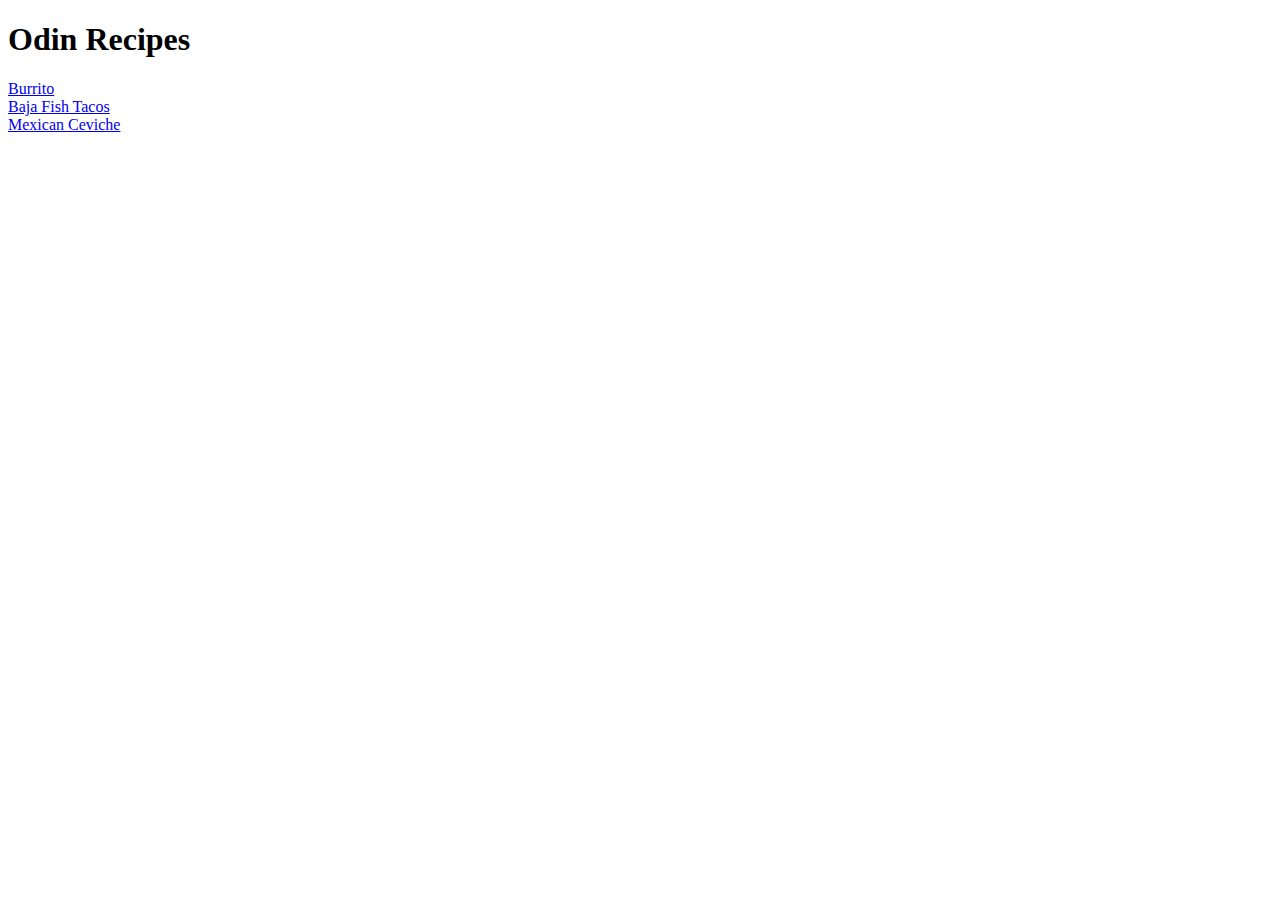
==== index.html @ 1d3061cf "updated ceviche description, image, ingredients, and steps. also updated index page to include links" ====
<!DOCTYPE html>
<html>
    <head>
        <meta charset="UTF-8">
        <title>Odin Recipes</title>
    </head>
    <body>
        <h1>Odin Recipes</h1>
        <a href="./recipes/burrito.html">Burrito</a>
        <br>
        <a href="./recipes/fish-tacos.html">Baja Fish Tacos</a>
        <br>
        <a href="./recipes/ceviche.html">Mexican Ceviche</a>
    </body>
</html>
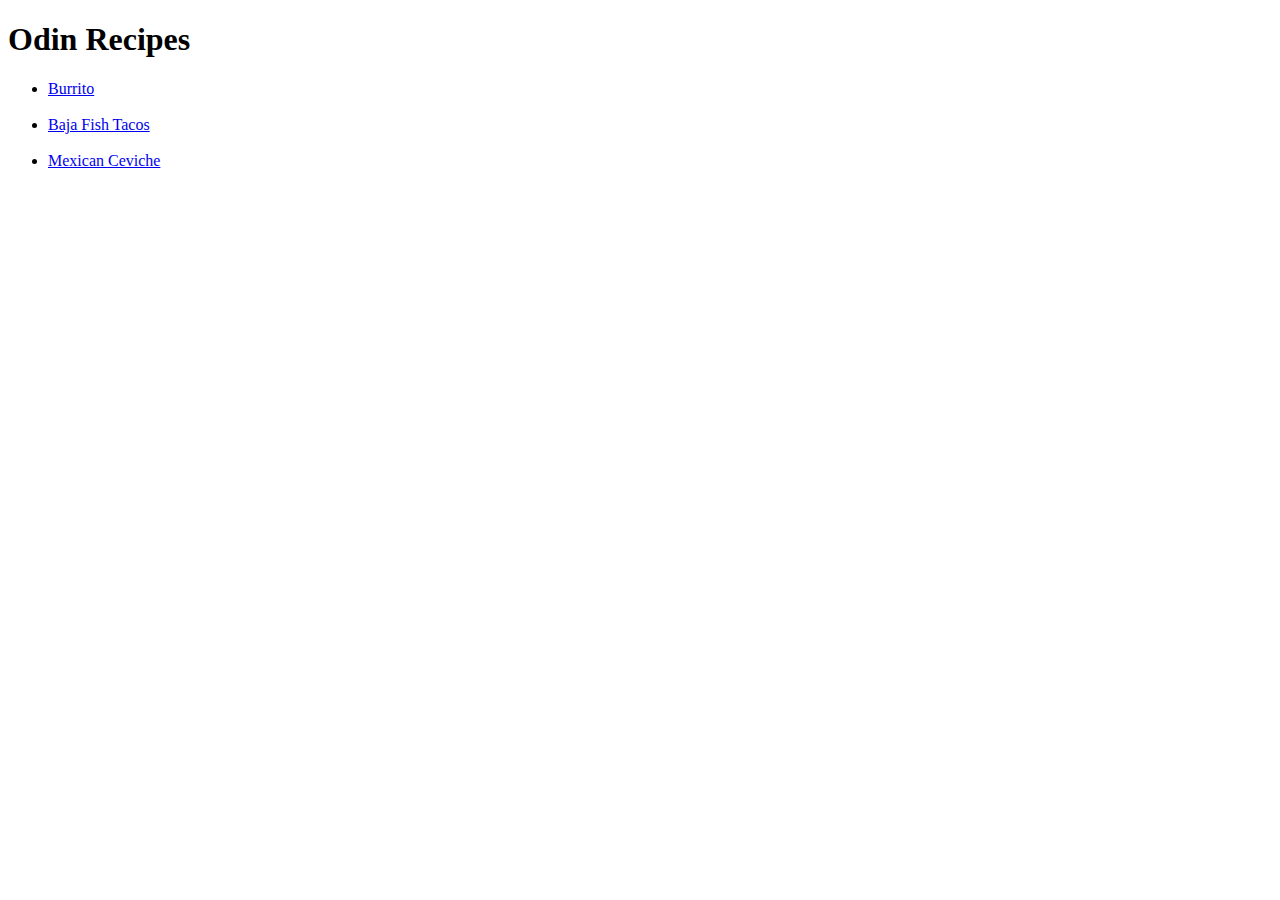
==== commit a8464c31: "changed the recipe links to an unordered list" ====
--- a/index.html
+++ b/index.html
@@ -6,10 +6,12 @@
     </head>
     <body>
         <h1>Odin Recipes</h1>
-        <a href="./recipes/burrito.html">Burrito</a>
-        <br>
-        <a href="./recipes/fish-tacos.html">Baja Fish Tacos</a>
-        <br>
-        <a href="./recipes/ceviche.html">Mexican Ceviche</a>
+        <ul>
+            <li><a href="./recipes/burrito.html">Burrito</a></li>
+            <br>
+            <li><a href="./recipes/fish-tacos.html">Baja Fish Tacos</a></li>
+            <br>
+            <li><a href="./recipes/ceviche.html">Mexican Ceviche</a></li>
+        </ul>   
     </body>
 </html>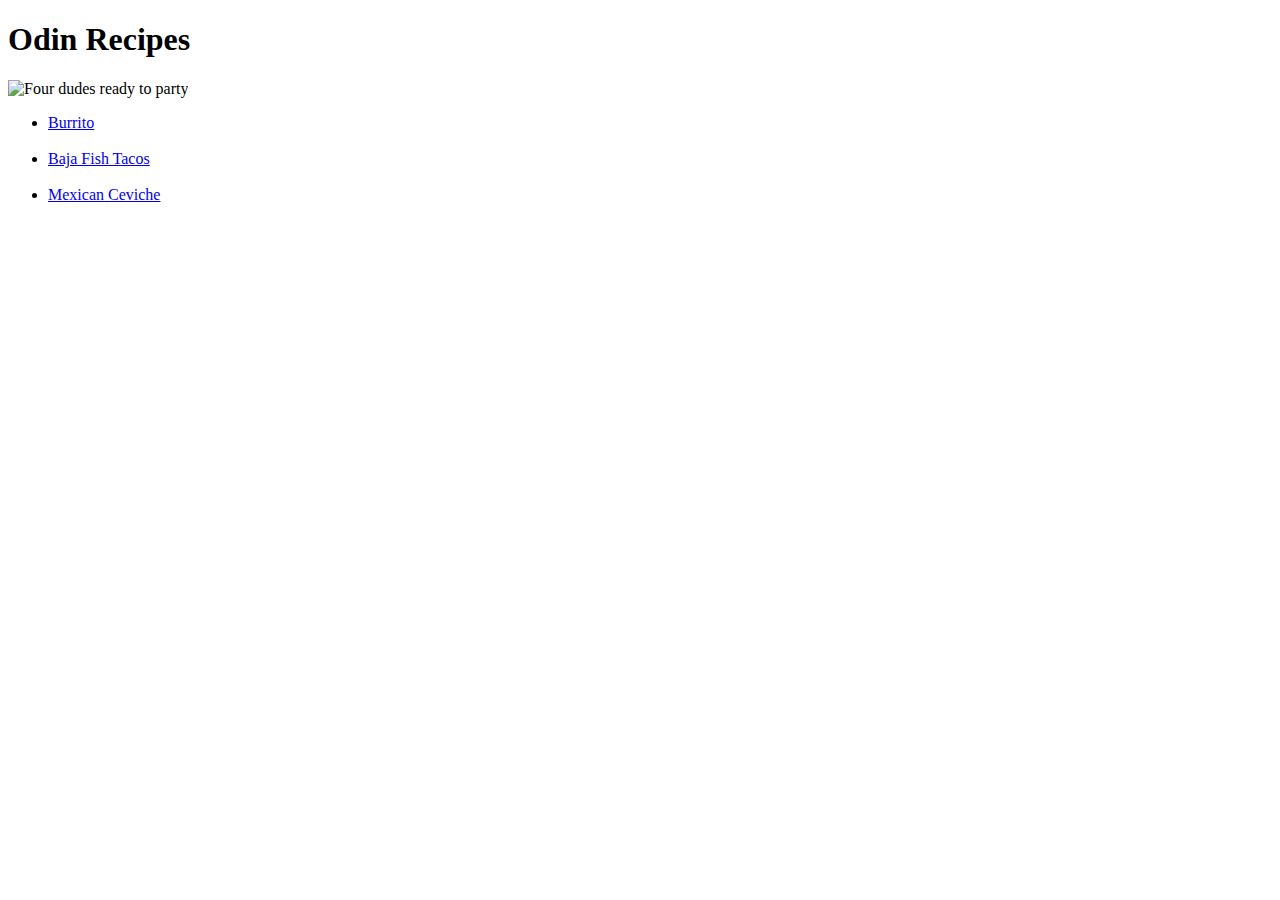
==== commit 250147d4: "Added image to main page" ====
--- a/index.html
+++ b/index.html
@@ -6,6 +6,7 @@
     </head>
     <body>
         <h1>Odin Recipes</h1>
+        <img src="img/high_res.jpeg" alt="Four dudes ready to party">
         <ul>
             <li><a href="./recipes/burrito.html">Burrito</a></li>
             <br>
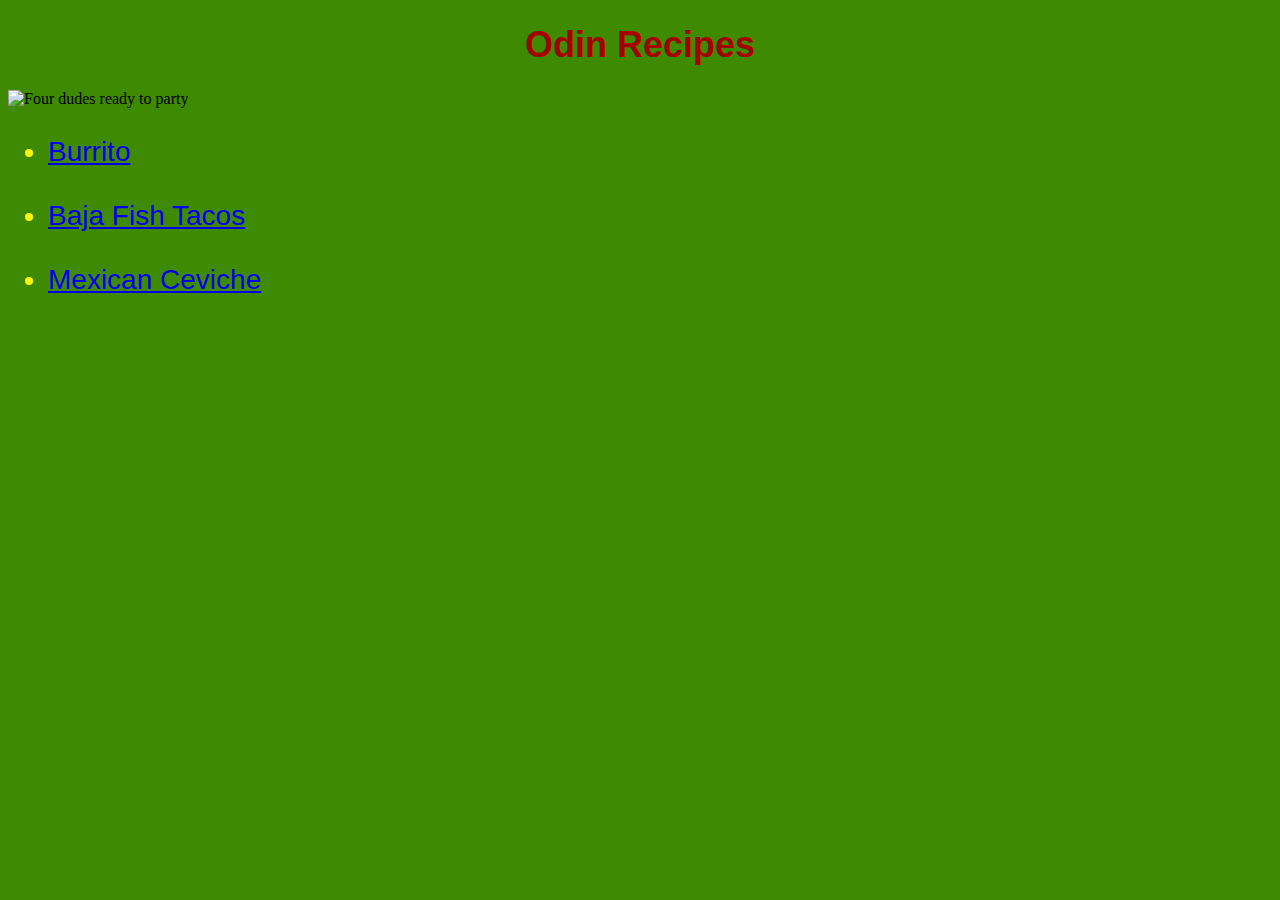
==== commit 306315dc: "Made background green, Formatted the main title, and formatted the list items." ====
--- a/index.html
+++ b/index.html
@@ -2,17 +2,18 @@
 <html>
     <head>
         <meta charset="UTF-8">
+        <link rel="stylesheet" href="style.css">
         <title>Odin Recipes</title>
     </head>
     <body>
-        <h1>Odin Recipes</h1>
-        <img src="img/high_res.jpeg" alt="Four dudes ready to party">
+        <h1 class="main-title">Odin Recipes</h1>
+        <img class="sombreros" src="https://addisonmagazine.com/wp-content/uploads/2014/09/Mariachi-festival-article.jpg" alt="Four dudes ready to party">
         <ul>
-            <li><a href="./recipes/burrito.html">Burrito</a></li>
+            <li class ="recipes"><a href="./recipes/burrito.html">Burrito</a></li>
             <br>
-            <li><a href="./recipes/fish-tacos.html">Baja Fish Tacos</a></li>
+            <li class="recipes"><a href="./recipes/fish-tacos.html">Baja Fish Tacos</a></li>
             <br>
-            <li><a href="./recipes/ceviche.html">Mexican Ceviche</a></li>
+            <li class="recipes"><a href="./recipes/ceviche.html">Mexican Ceviche</a></li>
         </ul>   
     </body>
 </html>--- a/style.css
+++ b/style.css
@@ -0,0 +1,22 @@
+* {
+    background-color: hsl(93, 100%, 27%)
+}
+
+.main-title {
+    font-family: Arial, Helvetica, sans-serif;
+    font-size: 36px;
+    color: hsl(0, 100%, 32%);
+    text-align: center;
+}
+
+img {
+    height: 350px;
+    width: auto;
+}
+
+ul {
+    font-size: 28px;
+    font-family: Arial, Helvetica, sans-serif;
+    color: yellow;
+    
+}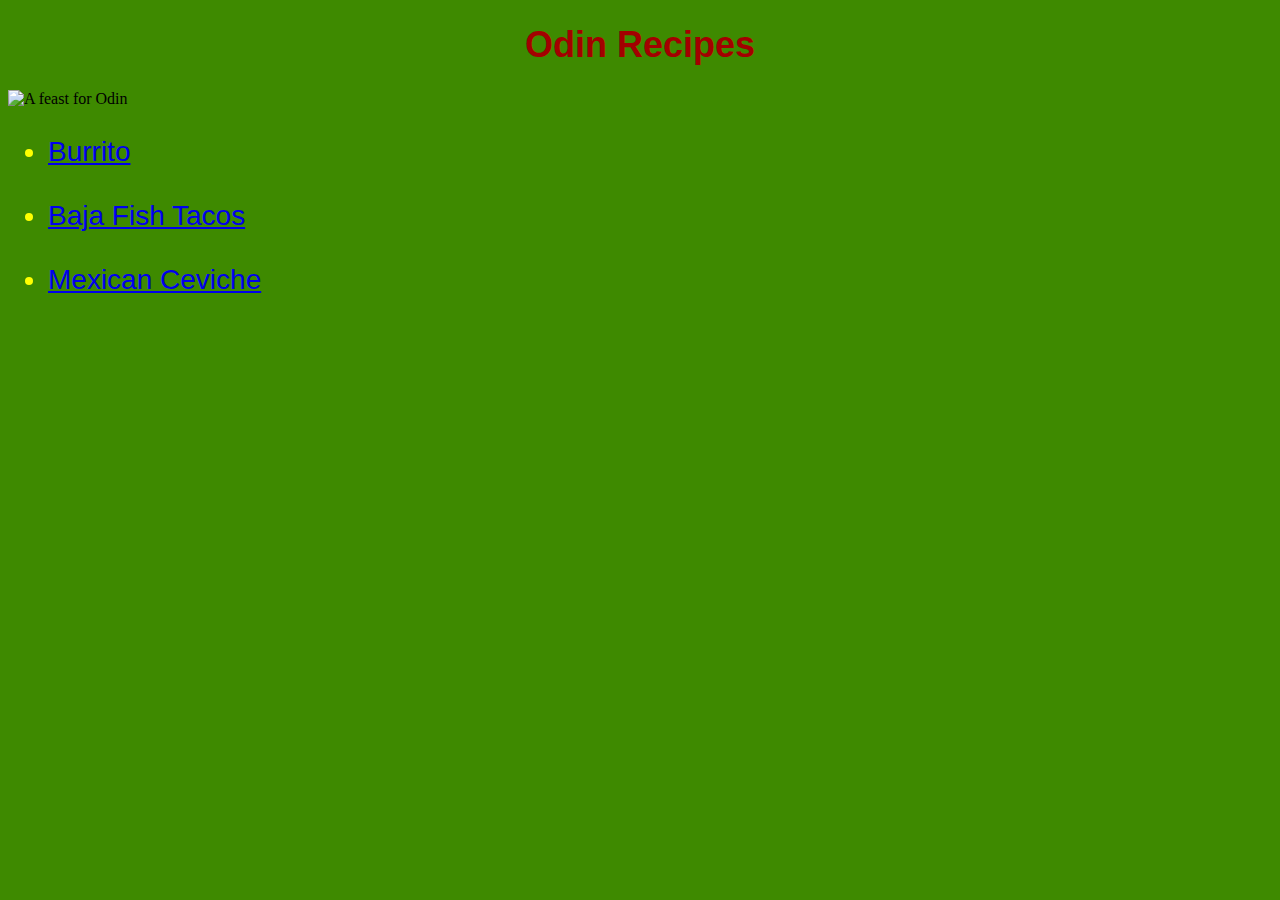
==== commit 4393caba: "Changed image to a Feast for Odin" ====
--- a/index.html
+++ b/index.html
@@ -7,7 +7,7 @@
     </head>
     <body>
         <h1 class="main-title">Odin Recipes</h1>
-        <img class="sombreros" src="https://addisonmagazine.com/wp-content/uploads/2014/09/Mariachi-festival-article.jpg" alt="Four dudes ready to party">
+        <img class="sombreros" src="https://cdn.shopify.com/s/files/1/1879/3511/files/Valhalla_feast-booya_grande.jpg?v=1560389237" alt="A feast for Odin">
         <ul>
             <li class ="recipes"><a href="./recipes/burrito.html">Burrito</a></li>
             <br>
